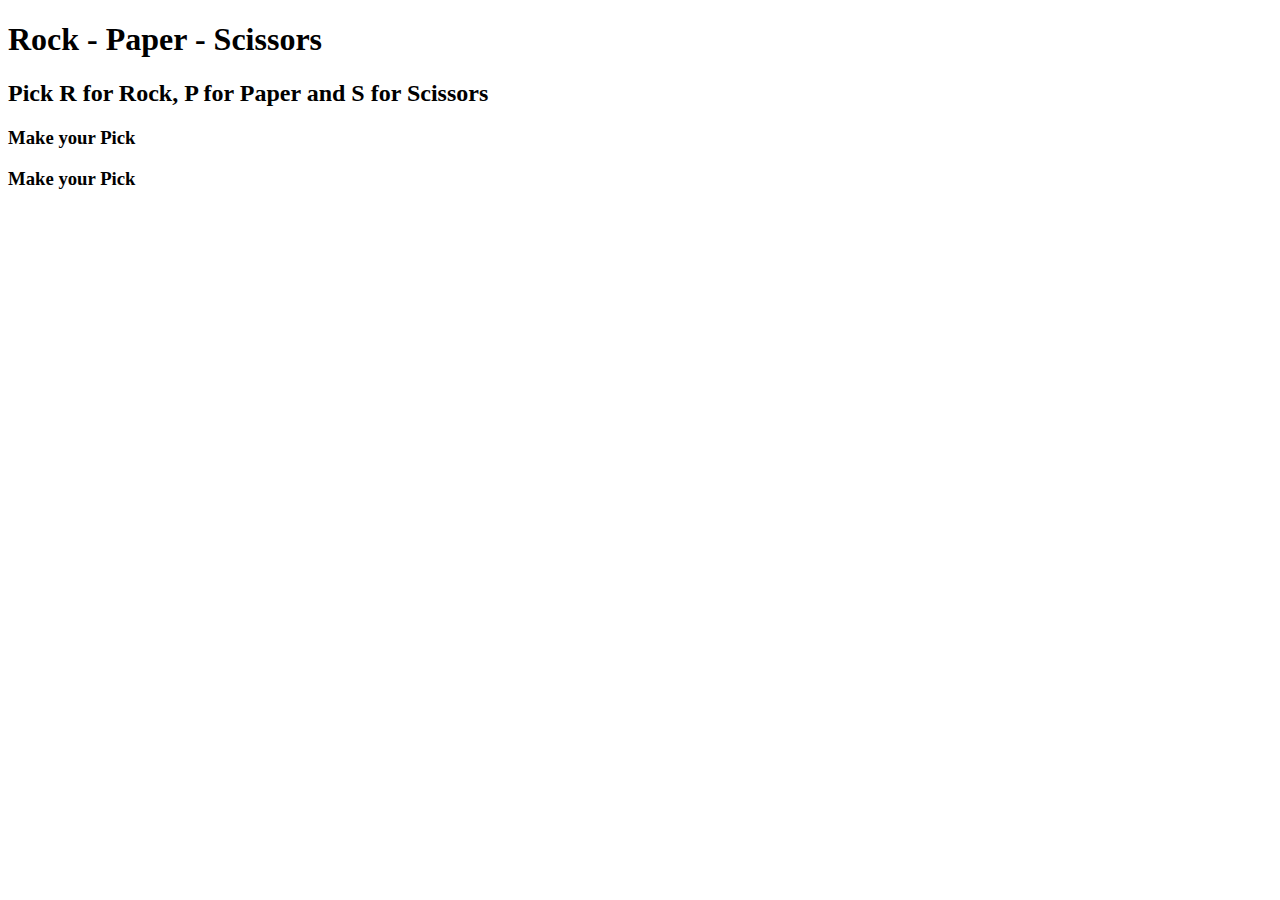
==== index copy.html @ 49e670e5 "Finished Javascript and game is functioning" ====
<!DOCTYPE html>
<html lang="en">
<head>
    <meta charset="UTF-8">
    <meta name="viewport" content="width=device-width, initial-scale=1.0">
    <title>RPS Game</title>
    <link rel="stylesheet" type="text/css" href="assets/css/style.css">
</head>
<body>
    <header>
        <h1>Rock - Paper - Scissors</h1>
    </header>

 <div id="game">
     <h2>Pick R for Rock, P for Paper and S for Scissors</h2>
    <h3 id="user-pick">Make your Pick</h3>
    <h3 id="comp-pick">Make your Pick</h3>
    <h4 id="wins"></h4>
    <h4 id="losses"></h4>
     <h4 id="ties"></h4>  
</div>

    <script src="main.js"></script>
</body>
    
</html>
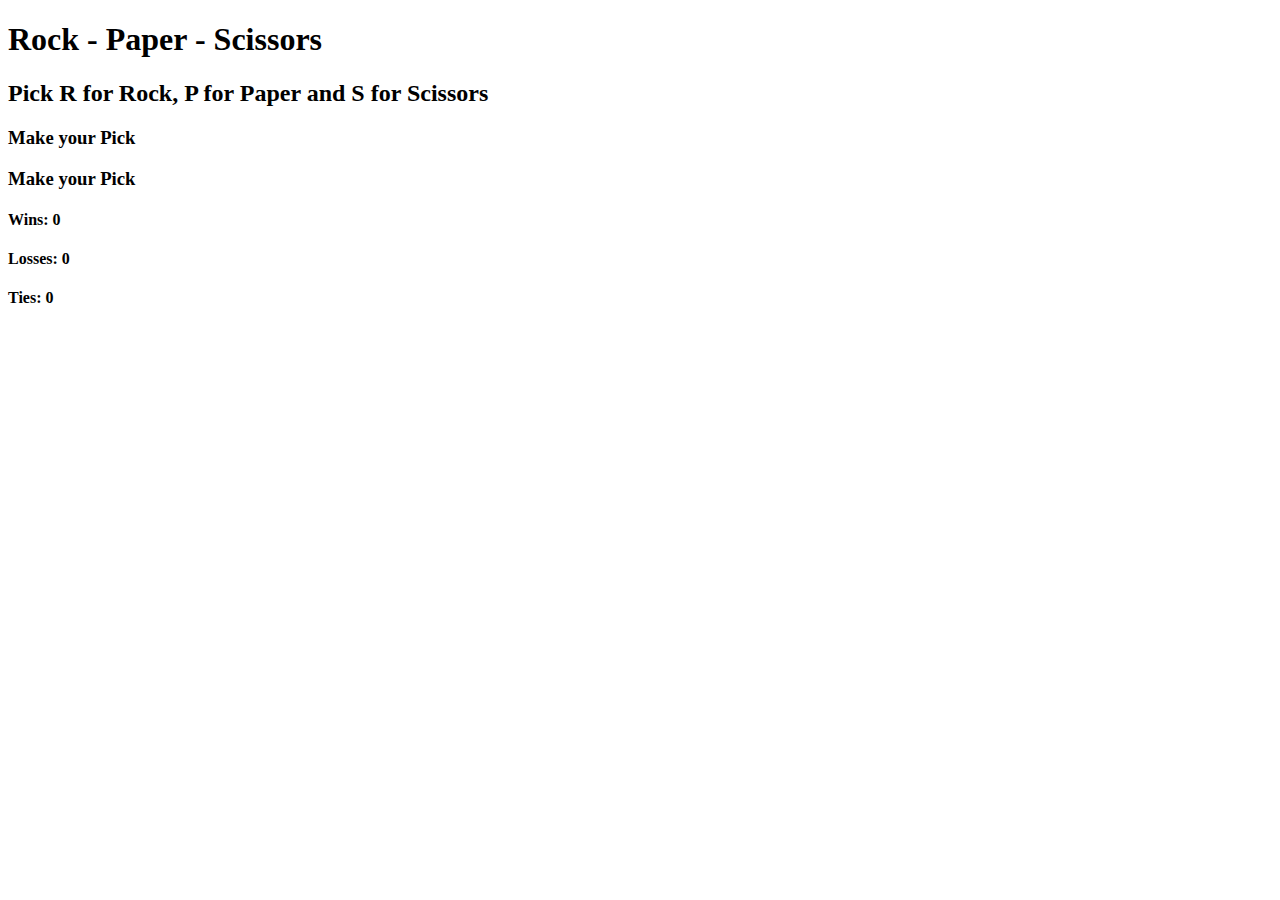
==== commit 6841b3d3: "Finished styling game" ====
--- a/index copy.html
+++ b/index copy.html
@@ -15,9 +15,9 @@
      <h2>Pick R for Rock, P for Paper and S for Scissors</h2>
     <h3 id="user-pick">Make your Pick</h3>
     <h3 id="comp-pick">Make your Pick</h3>
-    <h4 id="wins"></h4>
-    <h4 id="losses"></h4>
-     <h4 id="ties"></h4>  
+    <h4 id="wins">Wins: 0</h4>
+    <h4 id="losses">Losses: 0</h4>
+     <h4 id="ties">Ties: 0</h4>  
 </div>
 
     <script src="main.js"></script>
